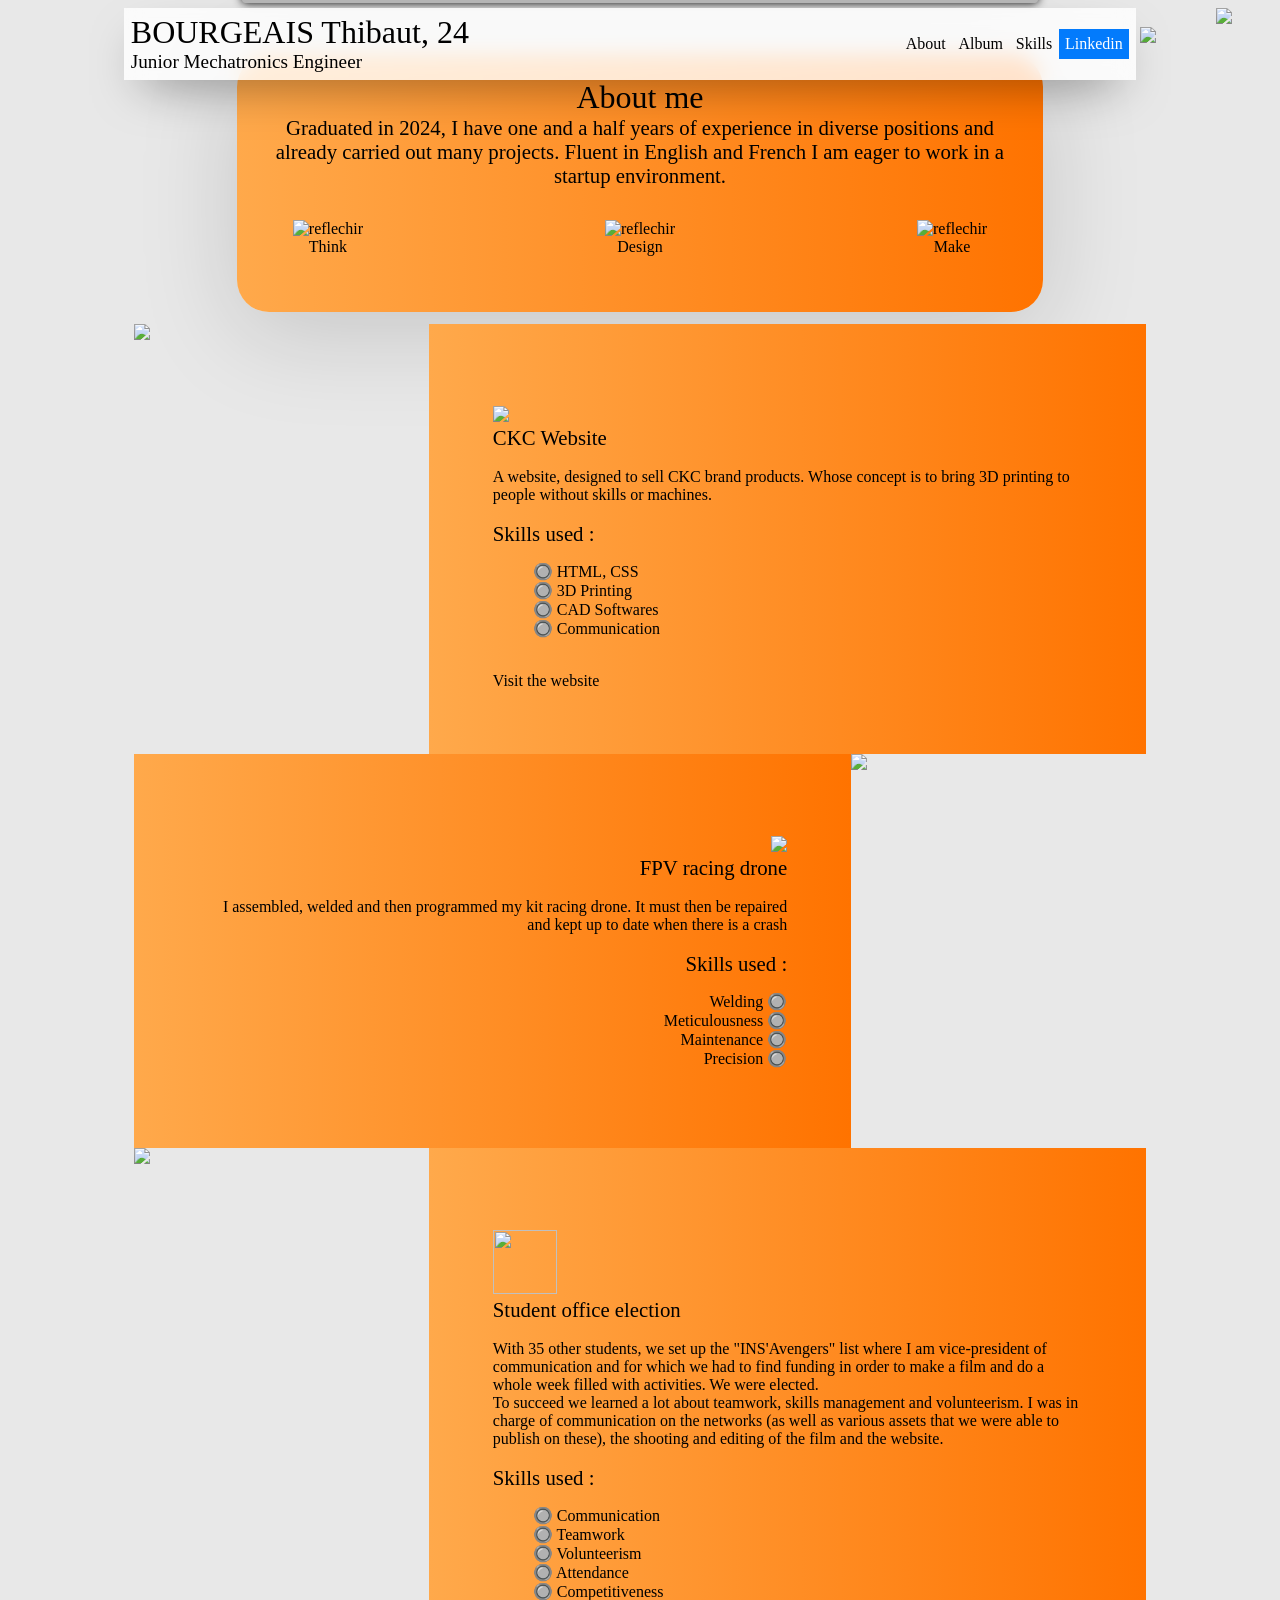
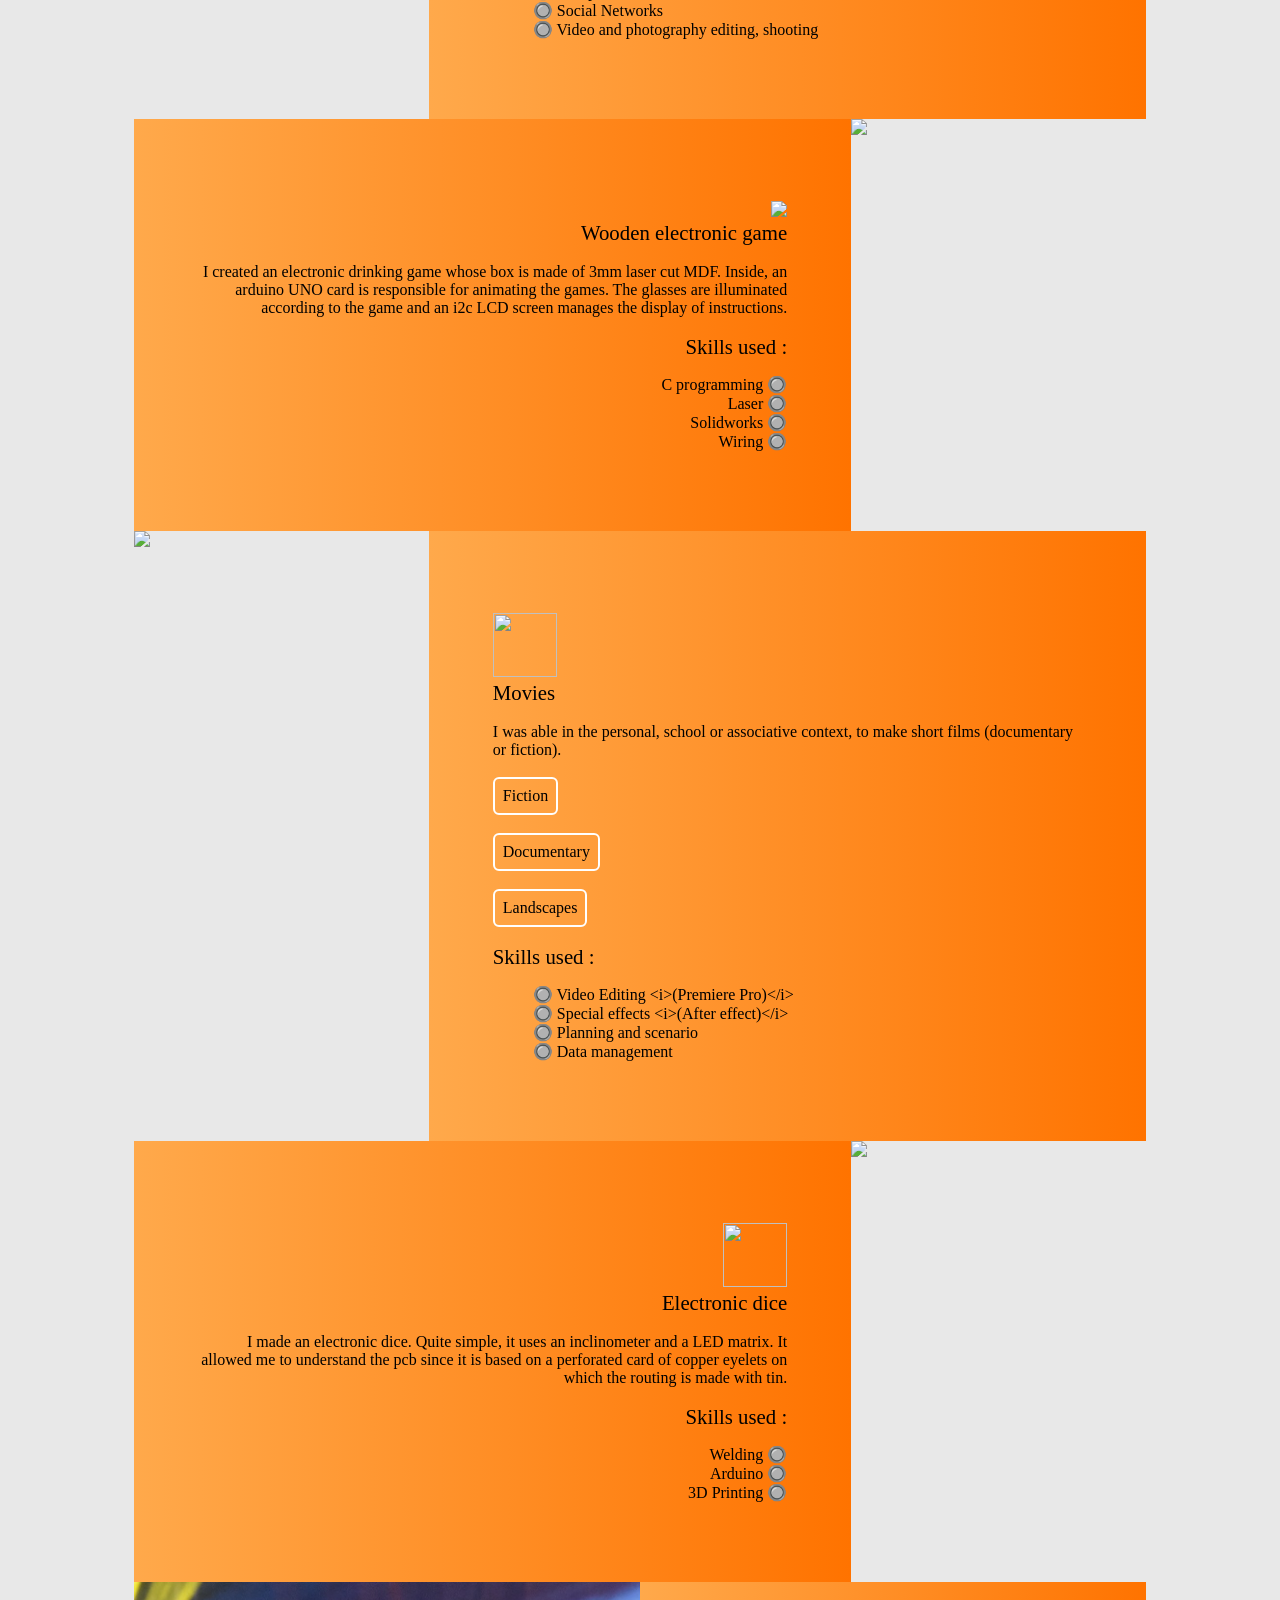
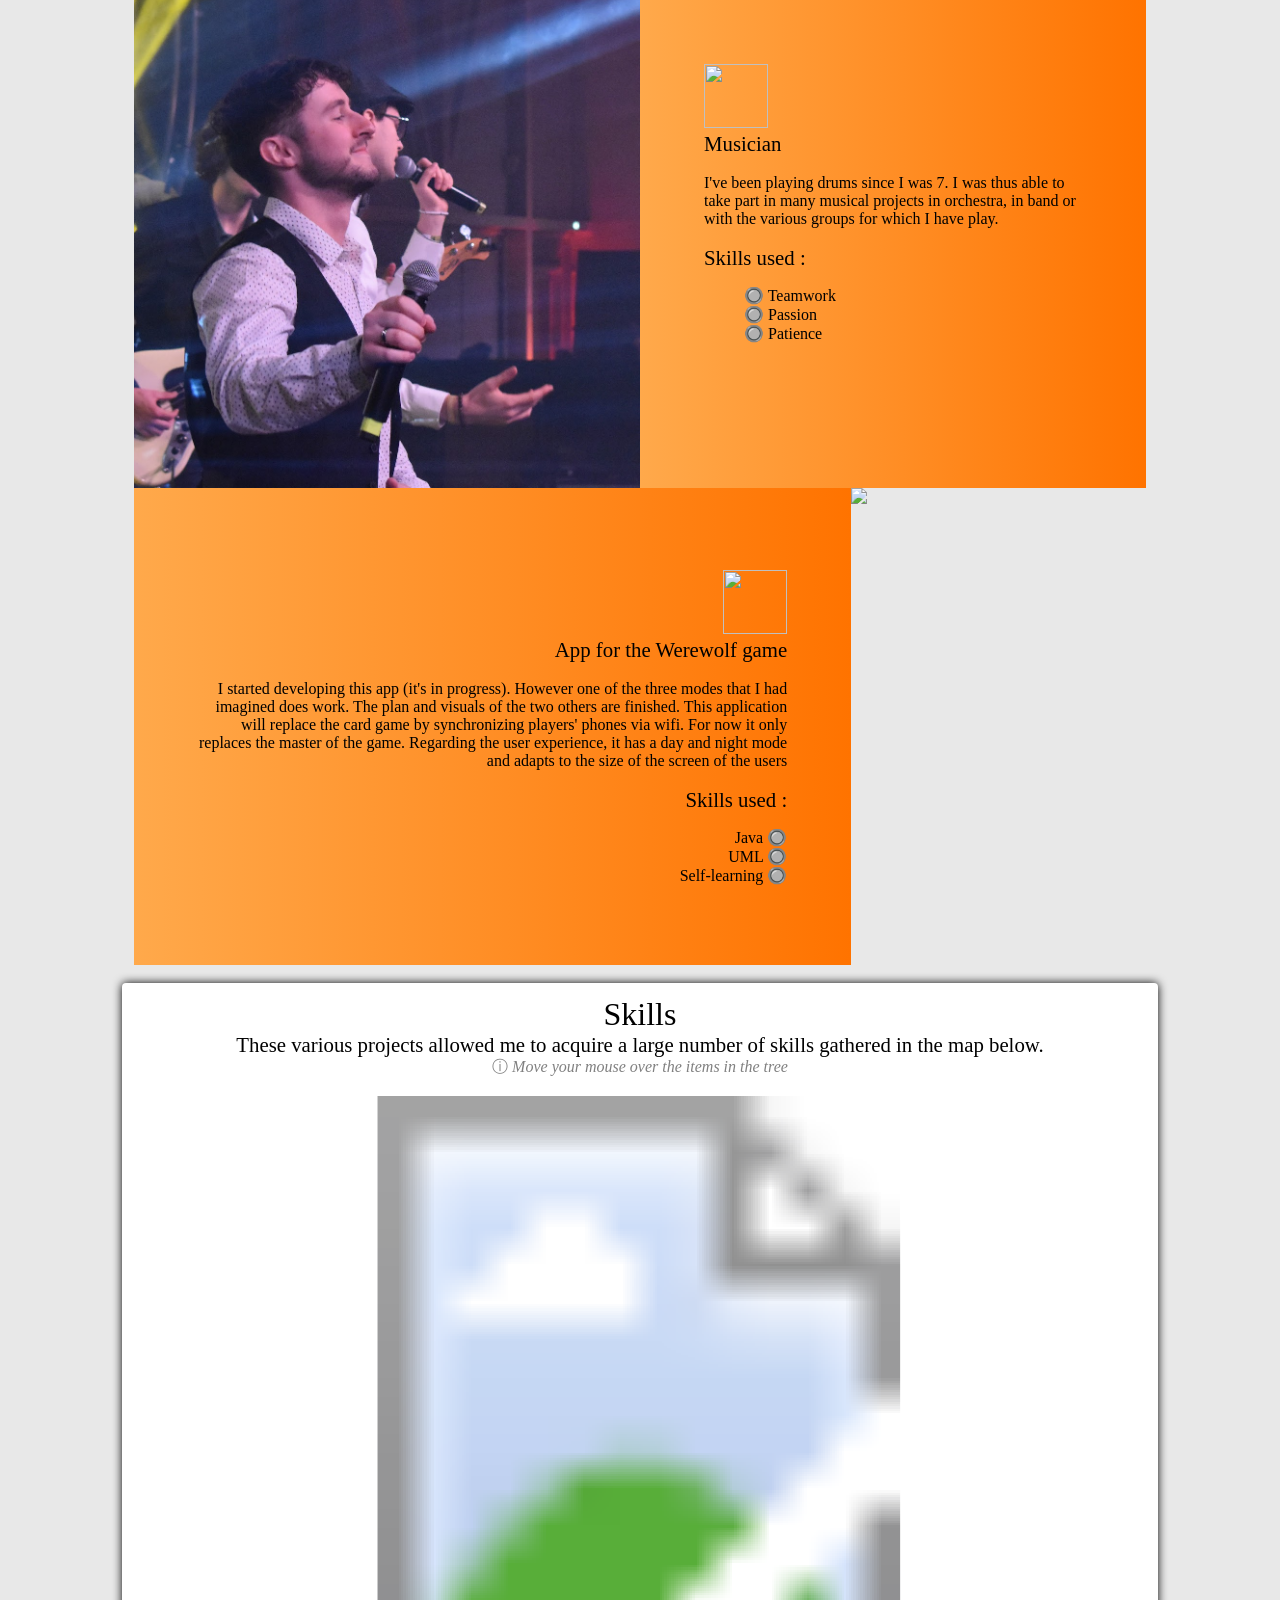
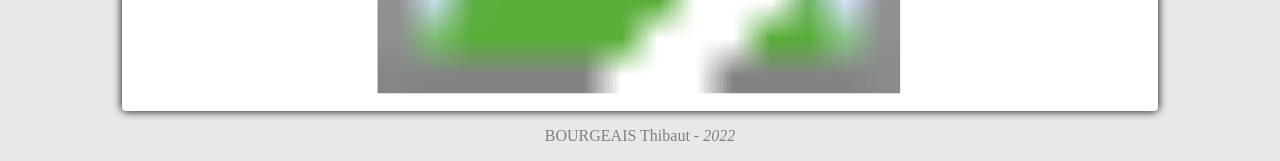
==== index.html @ ee652fb5 "Add better language support, reworked the responsive broken padding" ====
<!doctype html>
<html lang="en">

<head>
  <meta charset="utf-8">
  <meta name="viewport" content="width=device-width, initial-scale=1" />

  <title>BOURGEAIS Thibaut</title>
  <meta name="description" content="BOURGEAIS Thibaut Portfolio" />
  <meta name="author" content="BOURGEAIS Thibaut" />

  <link rel="icon" href="medias/logoHexa.ico">

  <link rel="stylesheet" href="styles/style.css">
  <script src="scripts/script.js" defer></script>
</head>

<body>
  <p id="infoBulle">n/a</p>
  <div id="topMenu" style="z-index:1;">
    <div id="nomEnHaut">
      <a href="#">
        <span id="grosNom">BOURGEAIS Thibaut, 24<br /></span>
        <span id="petitNom" data-i18n="subtitle"></span>
      </a>
    </div>
    <div id="navBar">
      <a href="#boiteAPropos">
        <div data-i18n="about"></div>
      </a>
      <a href="#ancreGalerie">
        <div data-i18n="album"></div>
      </a>
      <a href="#competences">
        <div data-i18n="skills"></div>
      </a>
      <a style="background-color:#037bfc; color:white;" href="https://www.linkedin.com/in/thibaut-bourgeais/">
        <div data-i18n="linkedin"></div>
      </a>
    </div>
  </div>

  <img id="triggerFlag" src="medias/UKTrigger.png"/>
  
  <img id="headerPhoto" src="medias/ecolePhoto.jpg" />
  <div id="textAuCentre">
    <span data-i18n="personnal_description"><br /></span>
    <a href="medias/CV_en.pdf" download="CV_BOURGEAIS.pdf">
      <div id="boutonDownload" data-i18n="resume_dl"></div>
    </a>
  </div>

  <div id="boiteAPropos">
    <span style="font-size: 2em;" data-i18n="about_me"></span><br />
    <span style="font-size: 1.3em;" data-i18n="professional_description"></span>
    <div id="flexEtapes">
      <span style="display: inline-block;">
        <img class="iconsLevees" src="medias/reflechir.png" alt="reflechir">
        <br />
        <span data-i18n="think"></span>
      </span>
      <span style="display: inline-block;">
        <img class="iconsLevees" src="medias/concept.png" alt="reflechir">
        <br />
        <span data-i18n="design"></span>
      </span>
      <span style="display: inline-block;">
        <img class="iconsLevees" src="medias/make.png" alt="reflechir">
        <br />
        <span data-i18n="make"></span>
      </span>
    </div>
  </div>

  <div id="ancreGalerie" class="doubleFlex" style="margin-top:1vw;">
    <img class="imagesProjets" src="medias/imageCKC.png" />
    <div class="boiteLateraleDroite">
      <br />
      <img class="iconsLevees" src="medias/codage.png" />
      <br />
      <span data-i18n="ckc_website" style="font-size:1.3em; font-family: marianneExtraBold;"></span>
      <br /><br />
      <span data-i18n="ckc_website_desc"></span>
      <br /><br />
      <span data-i18n="skills_used" style="font-size:1.3em;"></span>
      <ul data-i18n-list="skills_ckc" type="none"></ul>
      <br />
      <a href="http://ckc.imprimez.free.fr/">
        <div data-i18n="visit_website" lass="boutonSmooth"></div>
      </a>
    </div>
  </div>

  <div class="doubleFlex" style="margin-top:-4px;">
    <div class="boiteLateraleGauche">
      <br />
      <img class="iconsLevees" src="medias/soudure.png" />
      <br />
      <span data-i18n="FPV_drone" style="font-size:1.3em; font-family: marianneExtraBold;"></span>
      <br /><br />
      <span data-i18n="FPV_drone_desc"></span>
      <br /><br />
      <span data-i18n="skills_used" style="font-size:1.3em;"></span>
      <ul data-i18n-list="skills_drone" type="none"></ul>
    </div>
    <img class="imagesProjets" src="medias/drone.jpg" />
  </div>

  <div class="doubleFlex">
    <img class="imagesProjets" src="medias/bde.jpg" />
    <div class="boiteLateraleDroite">
      <br />
      <img class="iconsLevees" src="medias/crowd.png" style="width : 64px; height : 64px;" />
      <br />
      <span data-i18n="student_office" style="font-size:1.3em; font-family: marianneExtraBold;"></span>
      <br /><br />
      <span data-i18n="student_office_desc"></span>
      <br /><br />
      <span data-i18n="skills_used" style="font-size:1.3em;"></span>
      <ul data-i18n-list="skills_student_office" type="none">
      </ul>
    </div>
  </div>

  <div class="doubleFlex" style="margin-top:-4px;">
    <div class="boiteLateraleGauche">
      <br />
      <img class="iconsLevees" src="medias/arduinoboard.png" />
      <br />
      <span data-i18n="drinking_game" style="font-size:1.3em; font-family: marianneExtraBold;"></span>
      <br /><br />
      <span data-i18n="drinking_game_desc"></span>
      <br /><br />
      <span data-i18n="skills_used" style="font-size:1.3em;"></span>
      <ul data-i18n-list="skills_drinking" type="none">
      </ul>
    </div>
    <img class="imagesProjets" src="medias/boitepicole.png" />
  </div>

  <div class="doubleFlex">
    <img class="imagesProjets" src="medias/mesfilms.png" />
    <div class="boiteLateraleDroite">
      <br />
      <img class="iconsLevees" src="medias/clap.png" style="width : 64px; height : 64px;" />
      <br />
      <span data-i18n="movies" style="font-size:1.3em; font-family: marianneExtraBold;"></span>
      <br /><br />
      <span data-i18n="movies_desc"></span>
      <br /><br />
      <a href="https://www.youtube.com/watch?v=XYFgU-wVLu4">
        <div data-i18n="fiction" class="boutonSmooth"><i style="font-size:0.8em;">2022</i> ></div>
      </a>
      <br /><br />
      <a href="https://youtu.be/RewsZpGza94">
        <div data-i18n="documentary" class="boutonSmooth"><i style="font-size:0.8em;">2016</i> ></div>
      </a>
      <br /><br />
      <a href="https://youtu.be/nonHtp3F2so">
        <div data-i18n="landscapes" class="boutonSmooth"><i style="font-size:0.8em;">2022</i> ></div>
      </a>
      <br /><br />
      <span data-i18n="skills_used" style="font-size:1.3em;"></span>
      <ul data-i18n-list="skills_movies" type="none">
      </ul>
    </div>
  </div>

  <div class="doubleFlex" style="margin-top:-4px;">
    <div class="boiteLateraleGauche">
      <br />
      <img class="iconsLevees" src="medias/dice.png" style="width : 64px; height : 64px;" />
      <br />
      <span style="font-size:1.3em; font-family: marianneExtraBold;">Electronic dice</span>
      <br /><br />
      <span>I made an electronic dice. Quite simple, it uses an inclinometer and a LED matrix.
         It allowed me to understand the pcb since it is based on a perforated card of copper 
         eyelets on which the routing is made with tin.</span>
      <br /><br />
      <span data-i18n="skills_used" style="font-size:1.3em;"></span>
      <ul type="none">
        <li>Welding 🔘</li>
        <li>Arduino 🔘</li>
        <li>3D Printing 🔘</li>
      </ul>
    </div>
    <img class="imagesProjets" src="medias/déelec.png" />
  </div>

  <div class="doubleFlex">
    <img class="imagesProjets" src="medias/musician.jpg" />
    <div class="boiteLateraleDroite">
      <br />
      <img class="iconsLevees" src="medias/drumlogo.png" style="width : 64px; height : 64px;" />
      <br />
      <span style="font-size:1.3em; font-family: marianneExtraBold;">Musician</span>
      <br /><br />
      <span>I've been playing drums since I was 7. I was thus able to take part in many musical 
        projects in orchestra, in band or with the various groups for which I have play.</span>
      <br /><br />
      <span data-i18n="skills_used" style="font-size:1.3em;"></span>
      <ul type="none">
        <li>🔘 Teamwork</li>
        <li>🔘 Passion</li>
        <li>🔘 Patience</li>
      </ul>
    </div>
  </div>

  <div class="doubleFlex" style="margin-top:-4px;">
    <div class="boiteLateraleGauche">
      <br />
      <img class="iconsLevees" src="medias/phone.png" style="width : 64px; height : 64px;" />
      <br />
      <span style="font-size:1.3em; font-family: marianneExtraBold;">App for the Werewolf game</span>
      <br /><br />
      <span>I started developing this app (it's in progress). However one of the three modes 
        that I had imagined does work. The plan and visuals of the two others are finished. 
        This application will replace the card game by synchronizing players' phones via wifi. 
        For now it only replaces the master of the game. Regarding the user experience, it has a 
        day and night mode and adapts to the size of the screen of the users</span>
      <br /><br />
      <span data-i18n="skills_used" style="font-size:1.3em;"></span>
      <ul type="none">
        <li>Java 🔘</li>
        <li>UML 🔘</li>
        <li>Self-learning 🔘</li>
      </ul>
    </div>
    <img class="imagesProjets" src="medias/appliLG.png" />
  </div>

  <br /><br />

  <div id='competences'>
    <span data-i18n="skills" style="font-size: 2em;">Skills</span><br />
    <span style="font-size: 1.3em;">These various projects allowed me to acquire a large 
      number of skills gathered in the map below.</span><br />
    <span style="color:grey;">ⓘ <i>Move your mouse over the items in the tree</i></span><br />
    <br />

    <svg xmlns="http://www.w3.org/2000/svg" xmlns:xlink="http://www.w3.org/1999/xlink" viewBox="0 0 3840.78 2271.97">
    <g id="imgs">
        <image width="1300" height="769" transform="scale(2.95)" xlink:href="medias/fondmapen.png"/>
    </g>
    <g id="squares">
        <rect id="catia" class="cls-1" x="422.07" y="459.32" rx="12" ry="12" width="125.42" height="31.48" onmousemove="affichePopup(this)" onmouseleave="retirePopup(this)"/>
        <rect id="selfLearn" class="cls-1" x="2953.68" y="259.7" rx="12" ry="12" width="201.29" height="33.83" onmousemove="affichePopup(this)" onmouseleave="retirePopup(this)"/>
        <rect id="soif" class="cls-1" x="2953.68" y="353.38" rx="12" ry="12" width="331.35" height="33.83" onmousemove="affichePopup(this)" onmouseleave="retirePopup(this)"/>
        <rect id="collab" class="cls-1" x="2953.68" y="632.09" rx="12" ry="12" width="291.48" height="33.83" onmousemove="affichePopup(this)" onmouseleave="retirePopup(this)"/>
        <rect id="savoirVivre" class="cls-1" x="2953.68" y="727.31" rx="12" ry="12" width="184.65" height="33.83" onmousemove="affichePopup(this)" onmouseleave="retirePopup(this)"/>
        <rect id="aisance" class="cls-1" x="2953.68" y="822.54" rx="12" ry="12" width="243.87" height="33.83" onmousemove="affichePopup(this)" onmouseleave="retirePopup(this)"/>
        <rect id="planification" class="cls-1" x="2953.68" y="917.76" rx="12" ry="12" width="340.26" height="33.83" onmousemove="affichePopup(this)" onmouseleave="retirePopup(this)"/>
        <rect id="pratique" class="cls-1" x="2953.68" y="1204.74" rx="12" ry="12" width="821.03" height="340.26" onmousemove="affichePopup(this)" onmouseleave="retirePopup(this)"/>
        <rect id="logicielsPerso" class="cls-1" x="390.58" y="529.52" rx="12" ry="12" width="156.9" height="156.9" onmousemove="affichePopup(this)" onmouseleave="retirePopup(this)"/>
        <rect id="langages" class="cls-1" x="348.9" y="910.42" rx="12" ry="12" width="198.58" height="348.9" onmousemove="affichePopup(this)" onmouseleave="retirePopup(this)"/>
        <rect id="inge" class="cls-1" x="159.61" y="1417.9" rx="12" ry="12" width="394.84" height="314.06" onmousemove="affichePopup(this)" onmouseleave="retirePopup(this)"/>
    </g>
</svg>
  </div>

  <footer>
    <p style="color:grey;">
      BOURGEAIS Thibaut - <i>2022</i>
    </p>
  </footer>

</body>

</html>

<!-- Thibaut BOURGEAIS -->
---- styles/style.css ----
@font-face {
  font-family: "marianneRegular";
  src: url("../fonts/Marianne/Marianne-Regular.otf");
}

@font-face {
  font-family: "marianneExtraBold";
  src: url("../fonts/Marianne/Marianne-ExtraBold.otf");
}

html {
  background-color: #e8e8e8;
  font-family: marianneRegular;
  text-align: center;
  scroll-behavior: smooth;
  font-size: 1em;
}

#topMenu{
  position: sticky;
  top: 0px;
  display: inline-flex;
  flex-direction: row;
  flex-wrap: wrap;
  justify-content: space-between;
  align-items: center;
  width: 80%;
  background-color: rgba(255, 255, 255, 0.8);
  backdrop-filter: blur(10px);
  box-shadow: 0 20px 50px -20px rgb(0 0 0 / 50%);
}

#topMenu div {
  padding: 0.4em;
}

#navBar {
  display: inline-flex;
  flex-wrap: nowrap;
  flex-direction: row;
}

a {
  text-decoration: none;
  color: black;
}

#navBar div {
  transition-property: all;
  transition-duration: 1s;
}

#navBar div:hover {
  background-color: rgb(180, 180, 180);
}

#nomEnHaut {
  text-align: left;
}

#grosNom {
  font-family: marianneExtraBold;
  font-size: 2em;
  transition-property: all;
  transition-duration: 0.5s;
}

#grosNom:hover {
  color: orange;
}

#petitNom {
  font-size: 1.2em;
}

#headerPhoto {
  position: relative;
  z-index: -1;
  width: 80%;
}

#boutonDownload {
  display: inline-block;
  background: rgba(0, 0, 0, 0.45);
  color: white;
  box-shadow: 0px 0px 10px rgba(255, 255, 255, 0.048);
  border: solid;
  backdrop-filter: blur(4px);
  border-radius: 2px;
  border-width: 1px;
  border-color: black;
  width: auto;
  padding: 0.5em;
  padding-left: 1em;
  padding-right: 1em;
  font-size: 1.2em;
  transition-property: all;
  transition-duration: 0.4s;
}

#boutonDownload:hover {
  color: white;
  background: rgba(0, 0, 0, 0.4);
  cursor: pointer;
  border: solid;
  border-color: white;
  border-width: 1px;
  box-shadow: 0px 0px 10px white;
}

#textAuCentre {
  display: inline-block;
  transform: translate(0, -10vw);
  margin-top: -20vw;
  align-self: center;
  width: 60%;
  /* top: 30vw; */
  /* left: 50%; */
  font-size: 1.2em;
  /* display: block; */
  color: white;
  backdrop-filter: blur(3px);
  padding: 1em;
  border-radius: 4px;
  background-color: rgba(0, 0, 0, 0.2);
  box-shadow: 0px 0px 10px black;
}

mark {
  background-color: inherit;
  color: inherit;
  text-decoration: underline;
}

#triggerFlag {
  cursor:pointer;
  width: 2em;
  right: 2em;
  position: fixed;
}

#boiteAPropos {
  display: inline-block;
  padding: 1.5em;
  margin-top: -6vw;
  background: linear-gradient(90deg, rgba(255, 169, 75, 1) 0%, rgba(255, 115, 0, 1) 100%);
  border-radius: 2em;
  width: 60%;
  box-shadow: 0 20px 100px 0 rgb(0 0 0 / 15%);
  transition-property: all;
  transition-duration: 2s;
}

#boiteAPropos:hover {
  transform: translateY(-3%);
}

#flexEtapes {
  display: flex;
  padding: 2em;
  flex-wrap: nowrap;
  flex-direction: row;
  justify-content: space-between;
}

.iconsLevees {
  transition-property: all;
  transition-duration: 1s;
}

.iconsLevees:hover {
  transform: translateY(10%);
  filter: invert(100%);
}

.doubleFlex {
  display: inline-flex;
  flex-wrap: nowrap;
  flex-flow: row;
  width: 80%;
  text-align: center;
  border: 0px;
}

.imagesProjets {
  transition-property: all;
  transition-duration: 0.5s;
  object-fit: cover;
  width: 50%;
}

.imagesProjets:hover {
  filter: brightness(120%);
}

.boiteLateraleDroite {
  text-align: left;
  width: 100%;
  background: linear-gradient(90deg, rgba(255, 169, 75, 1) 0%, rgba(255, 115, 0, 1) 100%);
  transition-property: all;
  transition-duration: 0.5s;
  padding: 4em;
}

.boiteLateraleGauche {
  text-align: right;
  width: 100%;
  background: linear-gradient(90deg, rgba(255, 169, 75, 1) 0%, rgba(255, 115, 0, 1) 100%);
  transition-property: all;
  transition-duration: 0.5s;
  padding: 4em;
}

.boutonSmooth {
  padding: 0.5em;
  display: inline-block;
  border: solid;
  border-width: 2px;
  border-color: white;
  border-radius: 6px;
  transition-property: all;
  transition-duration: 0.2s;
}

.boutonSmooth:hover {
  cursor: pointer;
  box-shadow: inset 14px 14px 28px #bf7000,
            inset -14px -14px 28px #ffba00;
}

.boutonSmooth:active {
  box-shadow: inset 17px 17px 34px #bf7000,
              inset -17px -17px 34px #ffba00;
}

#competences {
  width:80%;
  height:inherit;
  margin: auto;
  padding: 1vw;
  border-radius: 4px;
  background-color: rgba(255, 255, 255);
  box-shadow: 0px 0px 10px black;
}

.cls-1{
  /*position: relative;*/ /*les .picto-item deviennent référents*/
  cursor: help;
  fill:rgba(255, 255, 255, 0);
  transition-property: all;
  transition-duration: 0.4s;
}

.cls-1:hover {
  stroke-width:3;
  stroke:black;
  opacity: 0;
}


#infoBulle{
  position:absolute;
  z-index: 32;
  background: rgba(0, 0, 0, 0.05);
  color: black;
  backdrop-filter: blur(4px);
  border-radius: 2px;
  border: 0.5px dotted;
  width: auto;
  padding: 0.2em;
  font-size: 1.2vw;
  visibility: hidden;
}
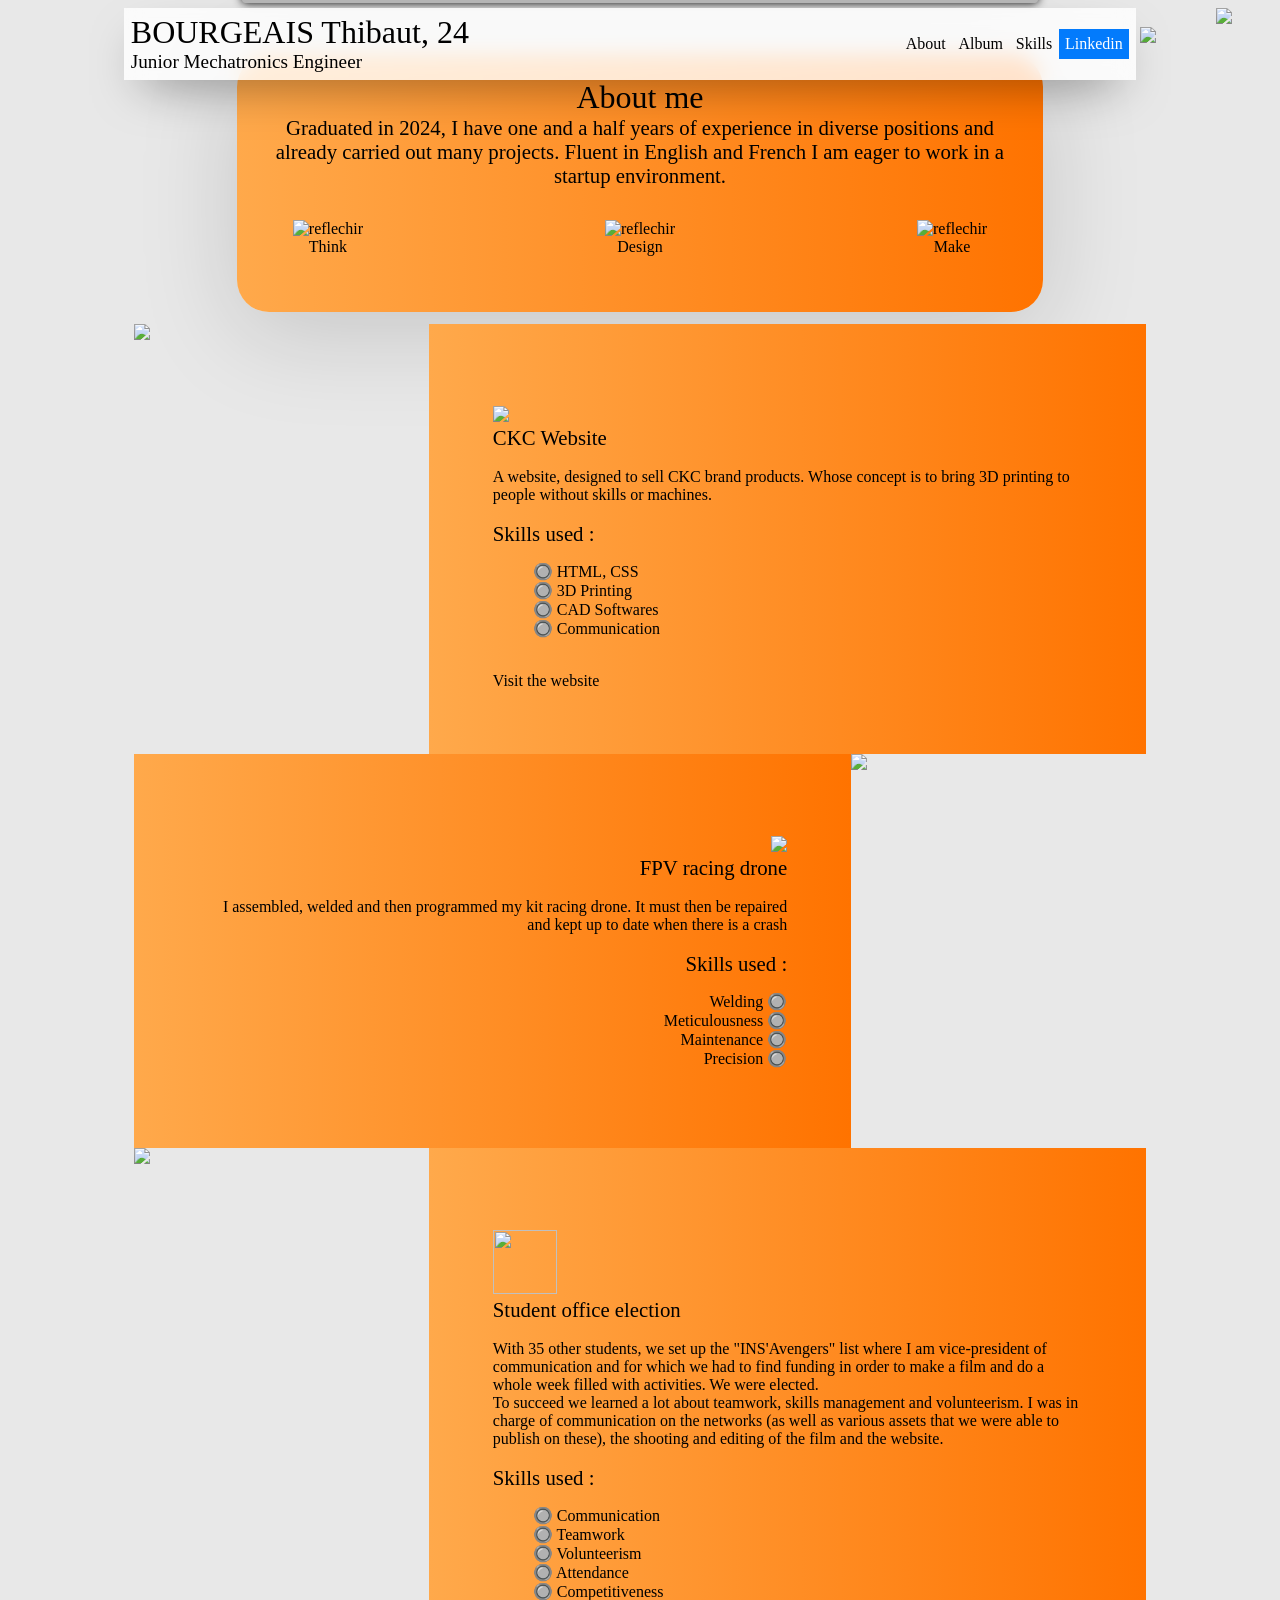
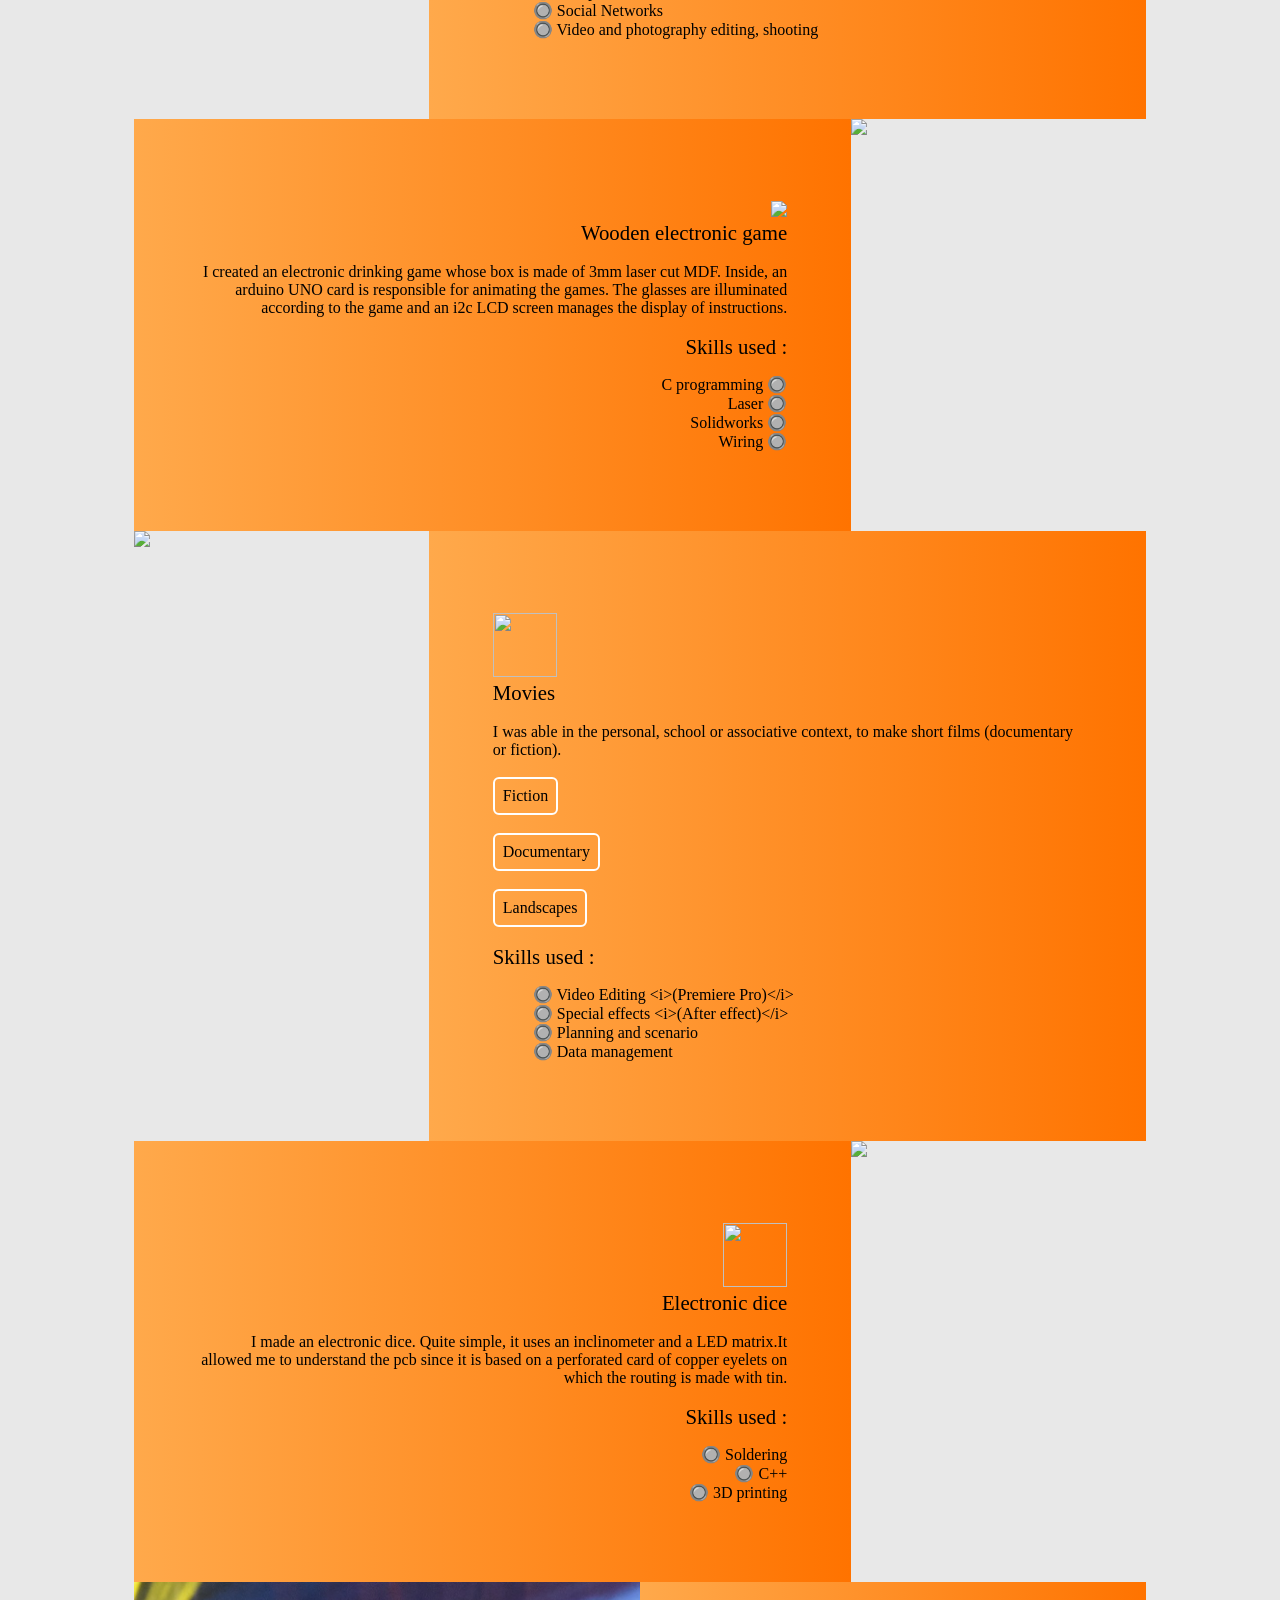
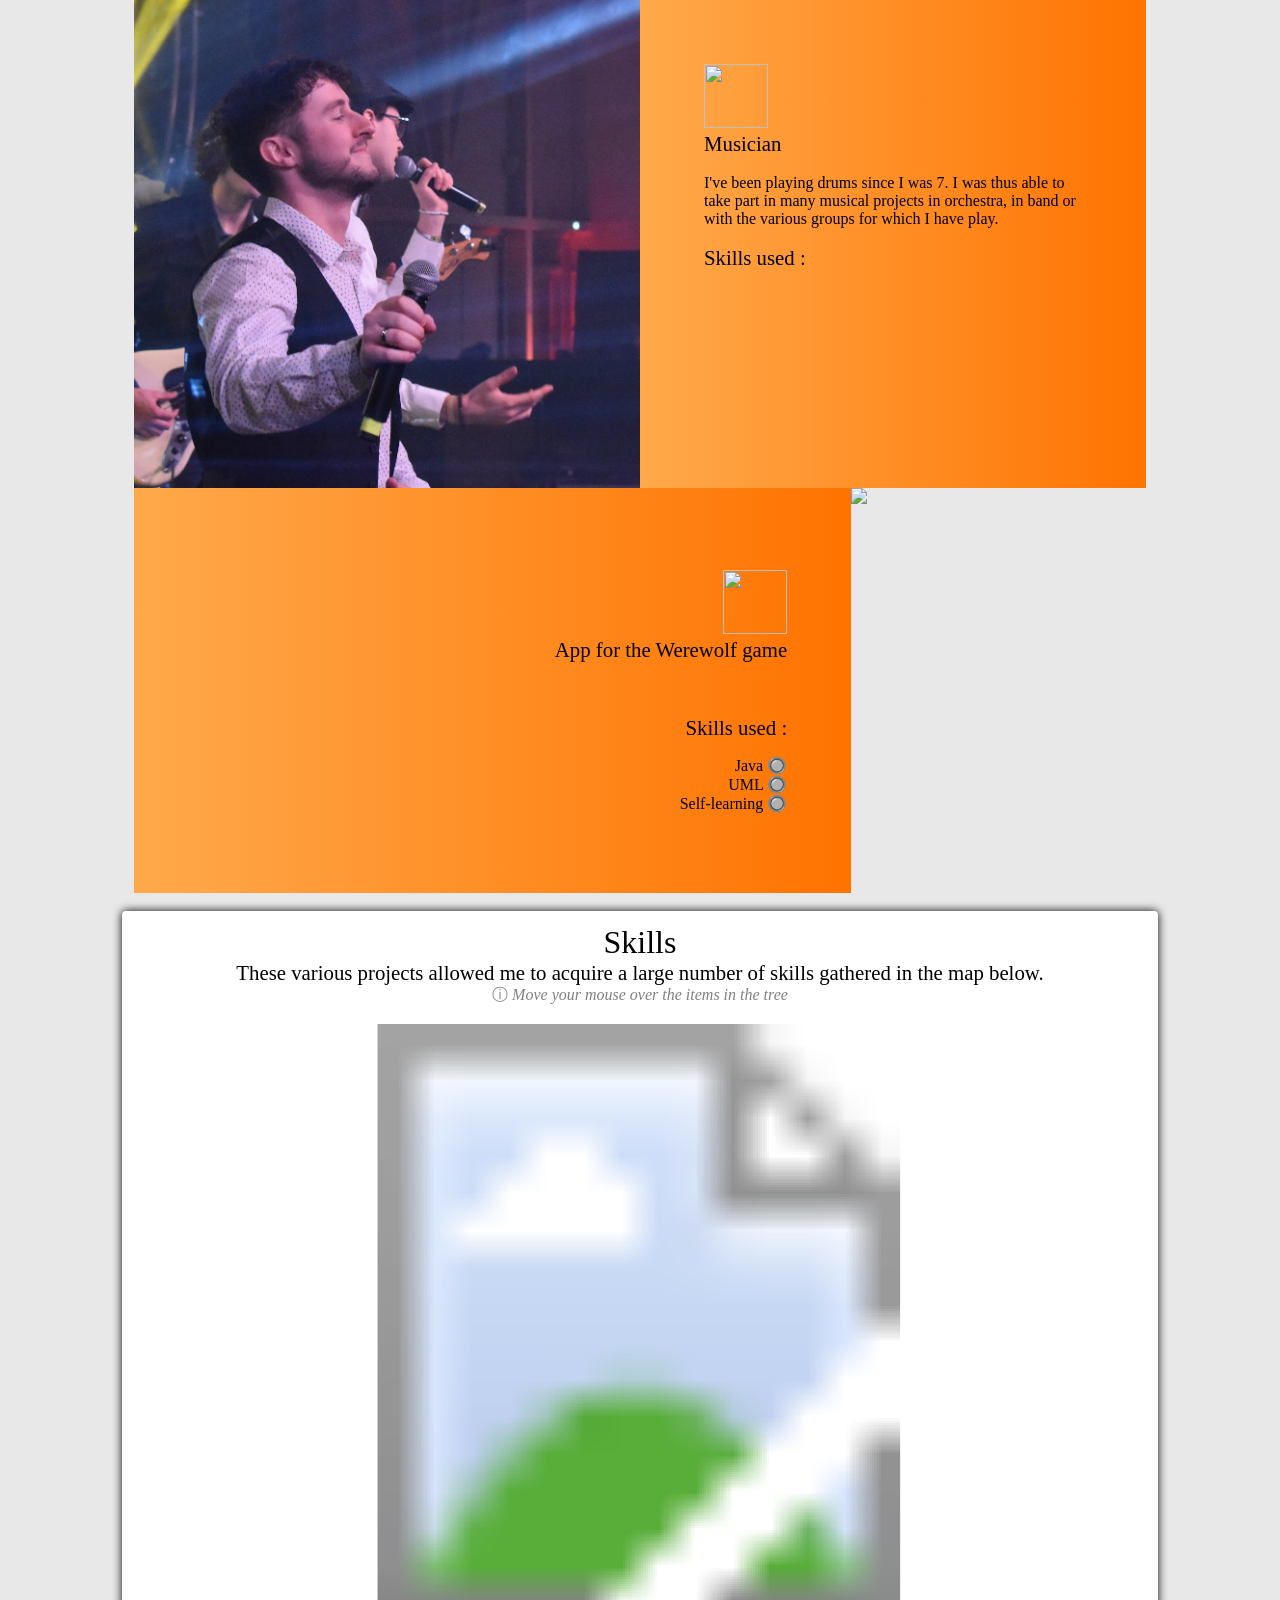
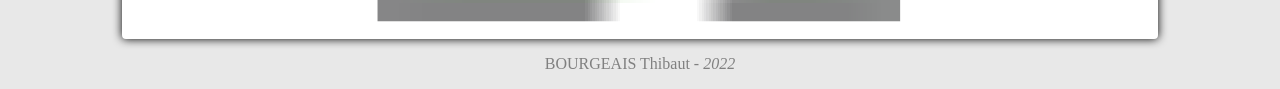
==== commit 8509b7a3: "Finished french translation and corrected some index issues" ====
--- a/index.html
+++ b/index.html
@@ -171,17 +171,12 @@
       <br />
       <img class="iconsLevees" src="medias/dice.png" style="width : 64px; height : 64px;" />
       <br />
-      <span style="font-size:1.3em; font-family: marianneExtraBold;">Electronic dice</span>
-      <br /><br />
-      <span>I made an electronic dice. Quite simple, it uses an inclinometer and a LED matrix.
-         It allowed me to understand the pcb since it is based on a perforated card of copper 
-         eyelets on which the routing is made with tin.</span>
-      <br /><br />
-      <span data-i18n="skills_used" style="font-size:1.3em;"></span>
-      <ul type="none">
-        <li>Welding 🔘</li>
-        <li>Arduino 🔘</li>
-        <li>3D Printing 🔘</li>
+      <span data-i18n="electronic_dice" style="font-size:1.3em; font-family: marianneExtraBold;"></span>
+      <br /><br />
+      <span data-i18n="electronic_dice_desc"></span>
+      <br /><br />
+      <span data-i18n="skills_used" style="font-size:1.3em;"></span>
+      <ul  data-i18n-list="skills_electronic_dice" type="none">
       </ul>
     </div>
     <img class="imagesProjets" src="medias/déelec.png" />
@@ -193,16 +188,12 @@
       <br />
       <img class="iconsLevees" src="medias/drumlogo.png" style="width : 64px; height : 64px;" />
       <br />
-      <span style="font-size:1.3em; font-family: marianneExtraBold;">Musician</span>
-      <br /><br />
-      <span>I've been playing drums since I was 7. I was thus able to take part in many musical 
-        projects in orchestra, in band or with the various groups for which I have play.</span>
-      <br /><br />
-      <span data-i18n="skills_used" style="font-size:1.3em;"></span>
-      <ul type="none">
-        <li>🔘 Teamwork</li>
-        <li>🔘 Passion</li>
-        <li>🔘 Patience</li>
+      <span data-i18n="musician" style="font-size:1.3em; font-family: marianneExtraBold;"></span>
+      <br /><br />
+      <span data-i18n="musician_desc"></span>
+      <br /><br />
+      <span data-i18n="skills_used" style="font-size:1.3em;"></span>
+      <ul data-i18n-list="skills_musician" type="none">
       </ul>
     </div>
   </div>
@@ -212,19 +203,12 @@
       <br />
       <img class="iconsLevees" src="medias/phone.png" style="width : 64px; height : 64px;" />
       <br />
-      <span style="font-size:1.3em; font-family: marianneExtraBold;">App for the Werewolf game</span>
-      <br /><br />
-      <span>I started developing this app (it's in progress). However one of the three modes 
-        that I had imagined does work. The plan and visuals of the two others are finished. 
-        This application will replace the card game by synchronizing players' phones via wifi. 
-        For now it only replaces the master of the game. Regarding the user experience, it has a 
-        day and night mode and adapts to the size of the screen of the users</span>
-      <br /><br />
-      <span data-i18n="skills_used" style="font-size:1.3em;"></span>
-      <ul type="none">
-        <li>Java 🔘</li>
-        <li>UML 🔘</li>
-        <li>Self-learning 🔘</li>
+      <span data-i18n="werewolf_app" style="font-size:1.3em; font-family: marianneExtraBold;"></span>
+      <br /><br />
+      <span data-i18n="werewolf_app_desc"></span>
+      <br /><br />
+      <span data-i18n="skills_used" style="font-size:1.3em;"></span>
+      <ul data-i18n-list="skills_werewolf" type="none">
       </ul>
     </div>
     <img class="imagesProjets" src="medias/appliLG.png" />
@@ -234,9 +218,8 @@
 
   <div id='competences'>
     <span data-i18n="skills" style="font-size: 2em;">Skills</span><br />
-    <span style="font-size: 1.3em;">These various projects allowed me to acquire a large 
-      number of skills gathered in the map below.</span><br />
-    <span style="color:grey;">ⓘ <i>Move your mouse over the items in the tree</i></span><br />
+    <span data-i18n="skills_footer_line" style="font-size: 1.3em;"></span><br />
+    <span data-i18n="skills_footer_line_info" style="color:grey;"></span><br />
     <br />
 
     <svg xmlns="http://www.w3.org/2000/svg" xmlns:xlink="http://www.w3.org/1999/xlink" viewBox="0 0 3840.78 2271.97">
